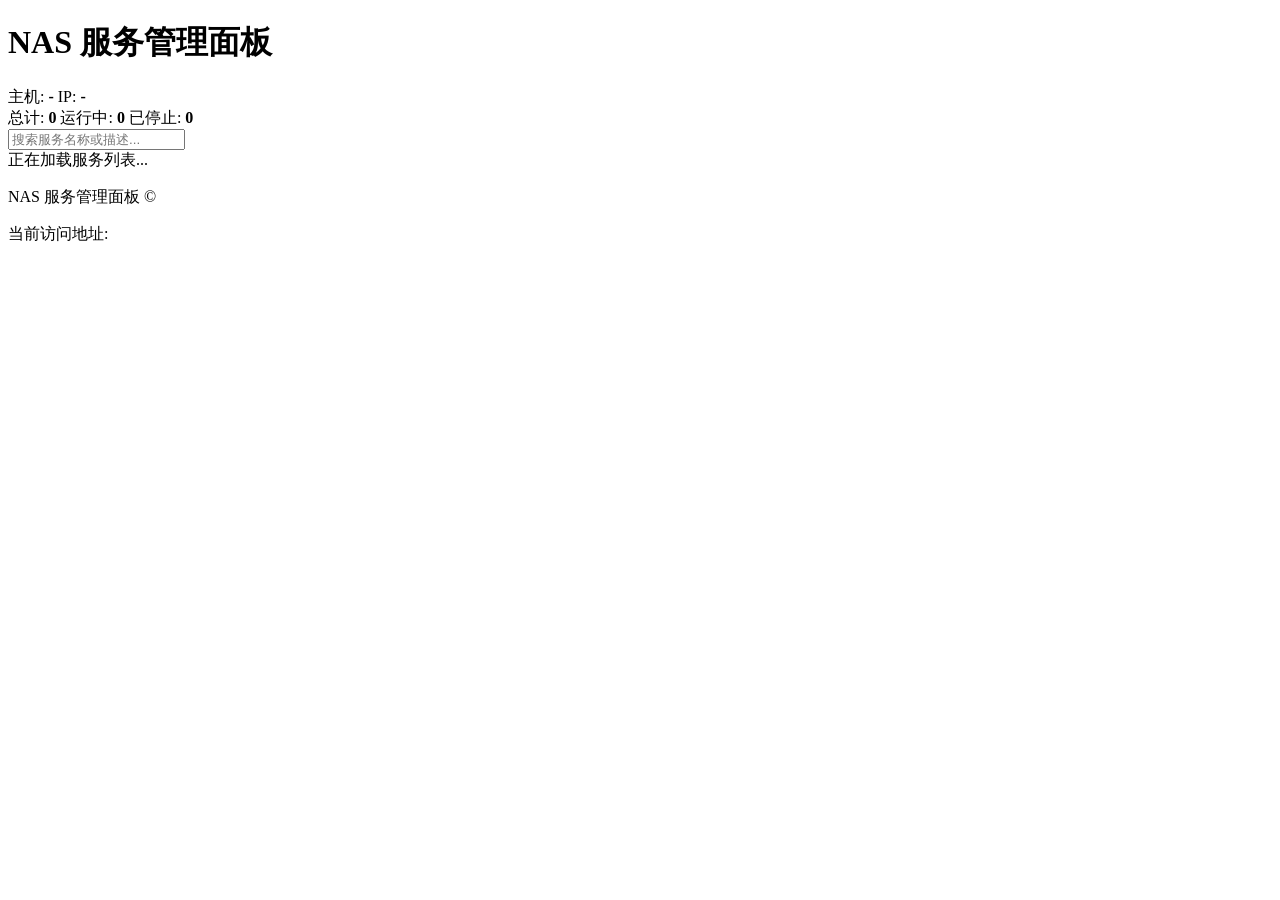
==== nas-manager/templates/index.html @ d142caf0 "feat: 初始化NAS服务管理面板项目 新增完整的NAS服务管理Web面板，包含后端Flask服务、前端页面、配置管理、服务管控脚本与一键安装脚本，内置示例服务配置与默认样式" ====
<!DOCTYPE html>
<html lang="zh-CN">
<head>
    <meta charset="UTF-8">
    <meta name="viewport" content="width=device-width, initial-scale=1.0">
    <title>NAS 服务管理面板</title>
    <link rel="stylesheet" href="/static/css/style.css">
</head>
<body>
    <div class="container">
        <header>
            <h1>NAS 服务管理面板</h1>
            <div class="host-info">
                <span>主机: <strong id="hostname">-</strong></span>
                <span>IP: <strong id="host-ip">-</strong></span>
            </div>
            <div class="stats-bar">
                <span>总计: <strong id="total-count">0</strong></span>
                <span>运行中: <strong id="active-count" class="text-green">0</strong></span>
                <span>已停止: <strong id="inactive-count" class="text-red">0</strong></span>
            </div>
            <div class="search-bar">
                <input type="text" id="search-input" placeholder="搜索服务名称或描述...">
            </div>
        </header>

        <main id="service-container">
            <div class="no-services">正在加载服务列表...</div>
        </main>

        <footer>
            <p>NAS 服务管理面板 &copy; <span id="current-year"></span></p>
            <p>当前访问地址: <span id="current-host"></span></p>
        </footer>
    </div>

    <div id="toast-container"></div>
    <script src="/static/js/app.js"></script>
</body>
</html>
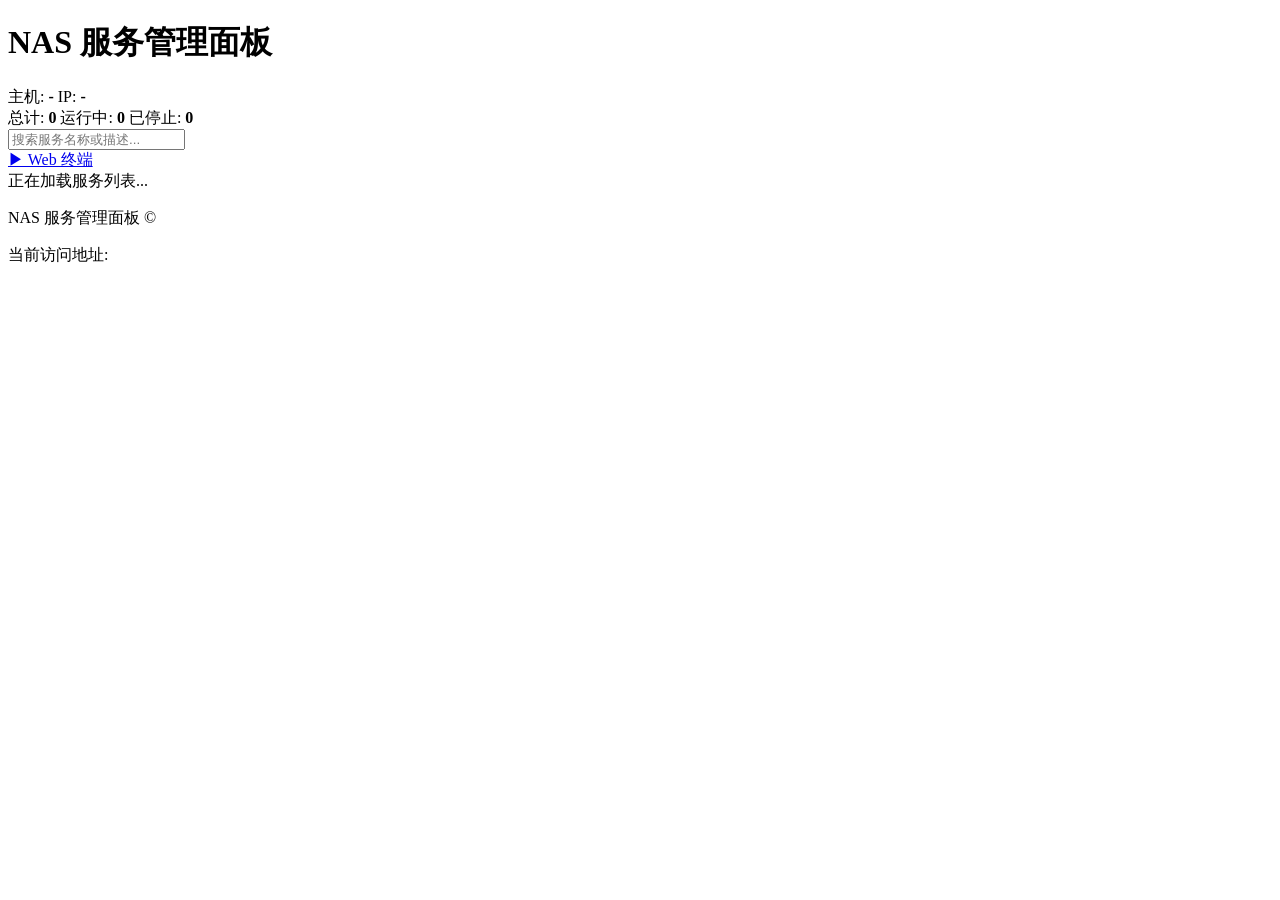
==== commit cbc5ca4a: "feat(nas-manager): add web terminal function 添加独立的WebSocket PTY终端服务，新增/terminal页面，新增导航链接，完善部署脚本与文档" ====
--- a/nas-manager/templates/index.html
+++ b/nas-manager/templates/index.html
@@ -22,6 +22,9 @@
             <div class="search-bar">
                 <input type="text" id="search-input" placeholder="搜索服务名称或描述...">
             </div>
+            <div class="nav-links">
+                <a href="/terminal" class="nav-link">▶ Web 终端</a>
+            </div>
         </header>
 
         <main id="service-container">
